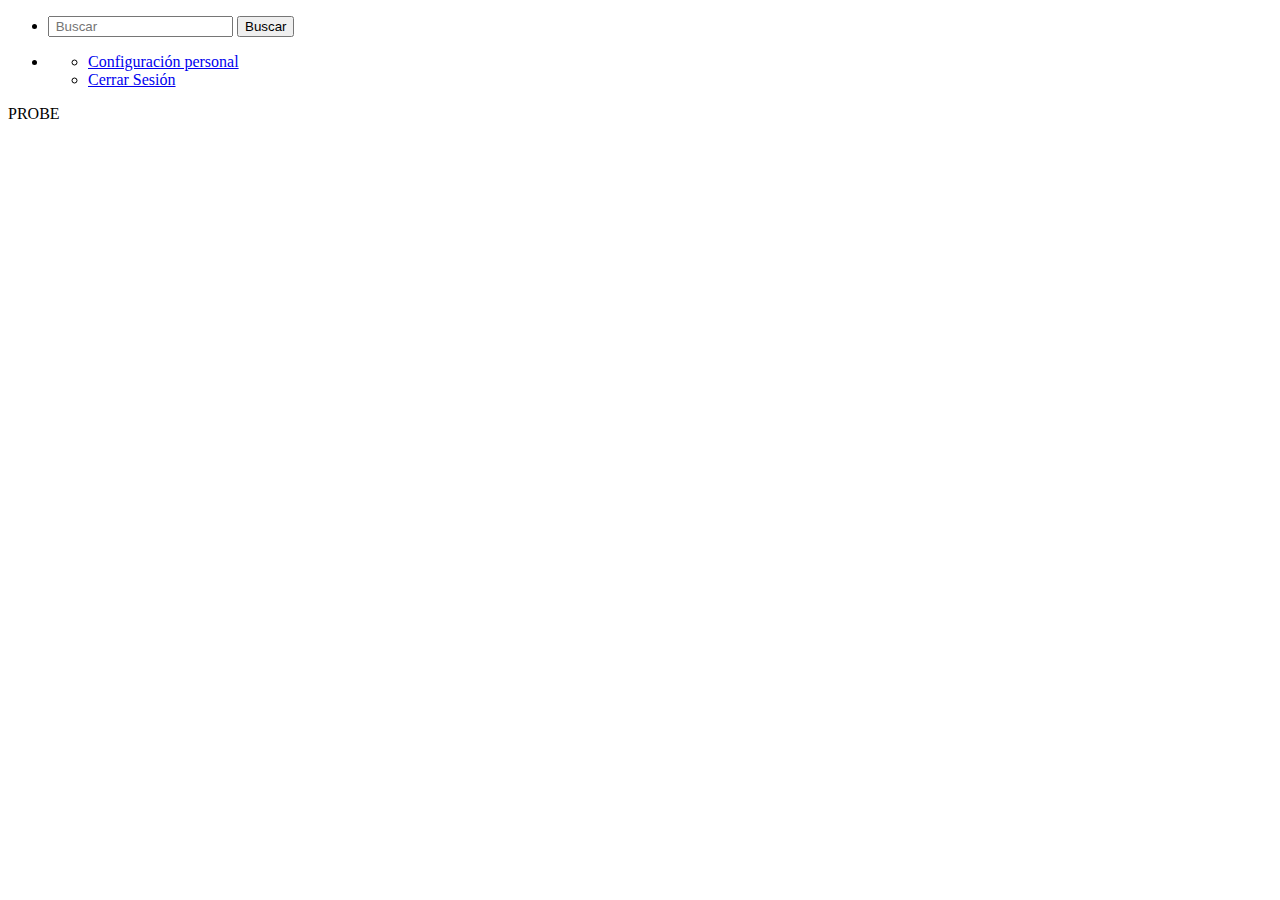
==== DocFacDPLfw/src/main/resources/templates/home.html @ 476d270e "PostStream" ====
<!DOCTYPE html>
<html 
      xmlns="http://www.w3.org/1999/xhtml"
      xmlns:th="http://www.thymeleaf.org">
    
<head lang="es">
    <title>DocFac DPLfw - MITSS UPV</title>
    <meta name="viewport" content="width=device-width, initial-scale=1.0"/>
    <meta name="description" content=""/>
    <meta name="author" content="Salvador Puertes Aleixandre"/>
    
    <meta http-equiv="Content-Type" content="text/html; charset=UTF-8"/>
    <link rel="icon" type="image/x-icon" href="/images/favicon.ico" th:href="@{/images/favicon.ico}"/>

    
    <!--Core CSS -->
    <link href="/css/bootstrap.min.css" th:href="@{/css/bootstrap.min.css}" rel="stylesheet" media="screen"/>
    <link href="/css/bootstrap-reset.css" th:href="@{/css/bootstrap-reset.css}" rel="stylesheet" media="screen"/>
    <link href="/font-awesome/css/font-awesome.css" th:href="@{/font-awesome/css/font-awesome.css}" rel="stylesheet" media="screen"/>
    <link href="/css/style.css" th:href="@{/css/style.css}" rel="stylesheet" media="screen"/>
    <link href="/css/treeview.css" th:href="@{/css/treeview.css}" rel="stylesheet" media="screen"/>
    
    <!-- Custom styles for template -->
    <link href="/css/style.css" th:href="@{/css/style.css}" rel="stylesheet" media="screen"/>
    <link href="/css/style-responsive.css" th:href="@{/css/style-responsive.css}" rel="stylesheet" media="screen"/>

</head>

<body>

<section id="container" >
<!--header start-->
<header class="header fixed-top clearfix">
<!--<div class="nav notify-row" id="top_menu">

</div>-->
<div class="top-nav clearfix">
    <!--search start-->
    <ul class="nav pull-left top-menu">
        <li>
            <input type="text" class="form-control search" placeholder=" Buscar"/>
            <button class="btn btn-info pull-right">Buscar</button>
        </li>
    </ul>
    <ul class="nav pull-right top-menu">
        <li class="dropdown">
            <a data-toggle="dropdown" class="dropdown-toggle" href="#">
                <span class="username" th:text="${user.name}"></span>
                <span class="surname" th:text="${user.surname}"></span>
                <b class="caret"></b>
            </a>
            <ul class="dropdown-menu extended logout">
                <li><a href="#" th:href="@{/home/profile}"><i class=" fa fa-suitcase"></i>Configuración personal</a></li>
                <li><a href="#" th:href="@{/logout}"><i class="fa fa-key"></i> Cerrar Sesión</a></li>
            </ul>
        </li>
    </ul>
</div>
</header>
<!--header end-->

    <!--main content start-->
    <section id="main-content">
        <section class="wrapper">
        <!-- page start-->
        <div class="row">
            <div class="col-sm-12">
                <section class="panel">
                    <div class="panel-body">PROBE</div>
                </section>
            </div>
        </div>
        <!-- page end-->
        </section>
    </section>
    <!--main content end-->
</section>

<!--Core js-->
<script src="../static/js/jquery-3.1.1.js" th:src="@{/js/jquery-3.1.1.js}"></script>
<script src="../static/js/bootstrap.min.js" th:src="@{/js/bootstrap.min.js}"></script>

<script class="include" type="text/javascript" src="../static/js/jquery.dcjqaccordion.2.7.js" th:src="@{/js/jquery.dcjqaccordion.2.7.js}"></script>
<script src="../static/js/jquery.scrollTo.min.js" th:src="@{/js/jquery.scrollTo.min.js}"></script>
<script src="../static/js/jQuery-slimScroll-1.3.0/jquery.slimscroll.js" th:src="@{/js/jQuery-slimScroll-1.3.0/jquery.slimscroll.js}"></script>
<script src="../static/js/jquery.nicescroll.js" th:src="@{/js/jquery.nicescroll.js}"></script>

<script src="../static/js/base.js" th:src="@{/js/base.js}"></script>
<script src="../static/js/functions.js" th:src="@{/js/functions.js}"></script>

</body> 
</html>
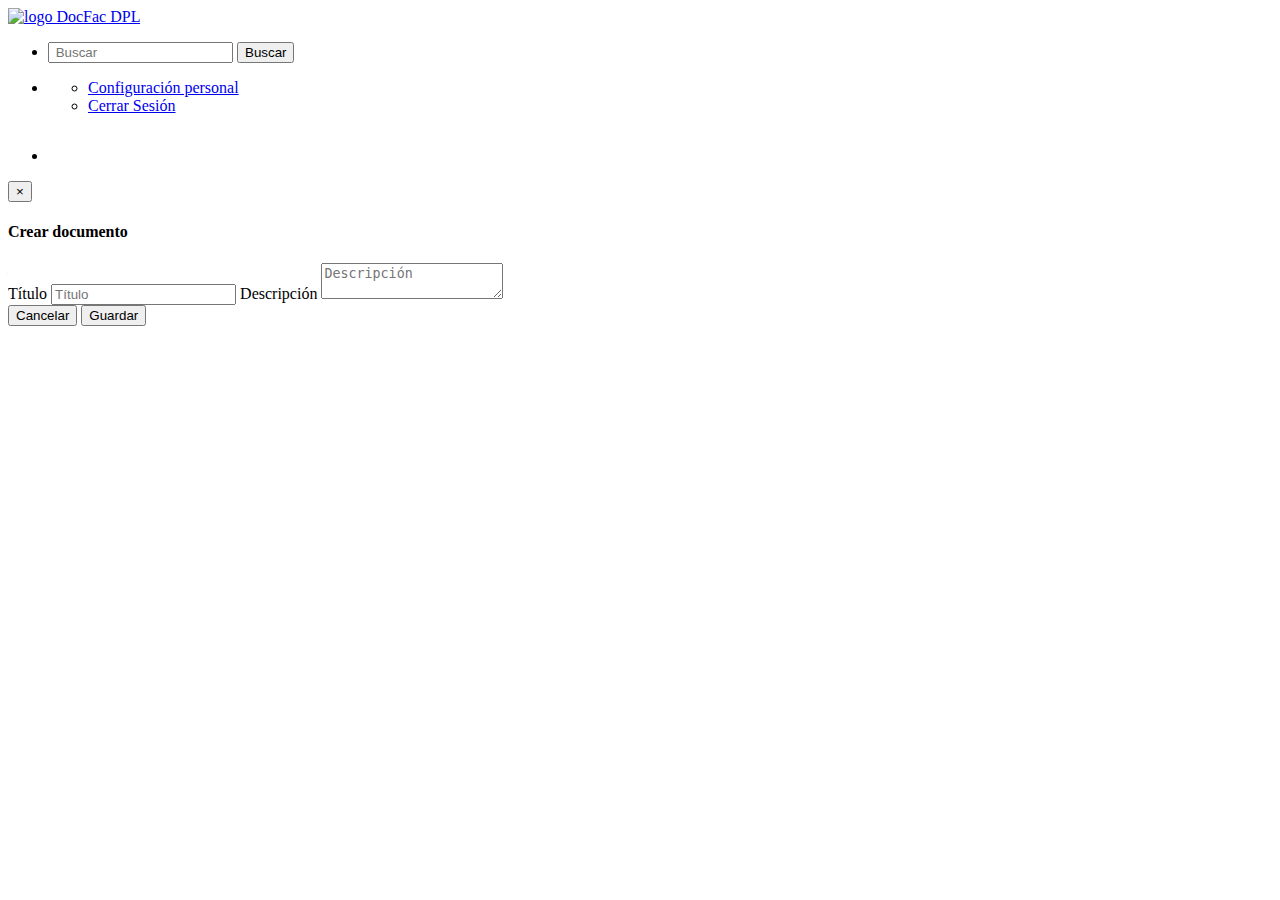
==== commit ee4ffec6: "NoMMextraAttriburaSave" ====
--- a/DocFacDPLfw/src/main/resources/templates/home.html
+++ b/DocFacDPLfw/src/main/resources/templates/home.html
@@ -12,7 +12,6 @@
     <meta http-equiv="Content-Type" content="text/html; charset=UTF-8"/>
     <link rel="icon" type="image/x-icon" href="/images/favicon.ico" th:href="@{/images/favicon.ico}"/>
 
-    
     <!--Core CSS -->
     <link href="/css/bootstrap.min.css" th:href="@{/css/bootstrap.min.css}" rel="stylesheet" media="screen"/>
     <link href="/css/bootstrap-reset.css" th:href="@{/css/bootstrap-reset.css}" rel="stylesheet" media="screen"/>
@@ -31,9 +30,11 @@
 <section id="container" >
 <!--header start-->
 <header class="header fixed-top clearfix">
-<!--<div class="nav notify-row" id="top_menu">
-
-</div>-->
+<div class="brand">
+    <a href="/home/" th:href="@{/home/}" class="logo">
+        <img src="/images/logo.png" th:src="@{/images/logo.png}" alt="logo DocFac DPL" class="logo-img"/>
+    </a>
+</div>
 <div class="top-nav clearfix">
     <!--search start-->
     <ul class="nav pull-left top-menu">
@@ -60,13 +61,21 @@
 <!--header end-->
 
     <!--main content start-->
-    <section id="main-content">
+    <section id="main-content" class="righ-open">
         <section class="wrapper">
         <!-- page start-->
         <div class="row">
             <div class="col-sm-12">
                 <section class="panel">
-                    <div class="panel-body">PROBE</div>
+                    <div class="panel-body">
+                        <div class="col-md-2 home-element">
+                            <a data-toggle="modal" href="#createDocument">
+                                <div class="add-document">
+                                    <i class="fa fa-plus add-document-icon"></i>
+                                </div>
+                            </a>
+                        </div>
+                    </div>
                 </section>
             </div>
         </div>
@@ -75,6 +84,41 @@
     </section>
     <!--main content end-->
 </section>
+<div class="right-sidebar open-right-bar">
+    <div class="right-stat-bar">
+        <ul class="right-side-accordion">
+            <li class="widget-collapsible">
+                
+            </li>
+        </ul>
+    </div>
+</div>
+    
+<!-- Modals -->    
+<div id="createDocument" class="modal fade" role="dialog">
+  <div class="modal-dialog">
+    <form action="#" th:action="@{/home/saveDocument}" th:object="${newDocument}" method="POST" id="formCreateDocument">
+        <input type="hidden" name="${_csrf.parameterName}" value="${_csrf.toekn}" />
+        <!-- Modal content-->
+        <div class="modal-content">
+          <div class="modal-header">
+            <button type="button" class="close" data-dismiss="modal">&times;</button>
+            <h4 class="modal-title">Crear documento</h4>
+          </div>
+          <div class="modal-body">
+                <label>Título</label>
+                <input type="text" th:field="*{title}" class="form-control" placeholder="Título"/>
+                <label>Descripción</label>
+                <textarea class="form-control" th:field="*{description}" placeholder="Descripción"></textarea>
+          </div>
+          <div class="modal-footer">
+            <button type="button" class="btn btn-danger" data-dismiss="modal">Cancelar</button>
+            <input type="submit" class="btn btn-primary" id="saveDocument" value="Guardar"/>
+          </div>
+        </div>
+    </form>
+  </div>
+</div>
 
 <!--Core js-->
 <script src="../static/js/jquery-3.1.1.js" th:src="@{/js/jquery-3.1.1.js}"></script>
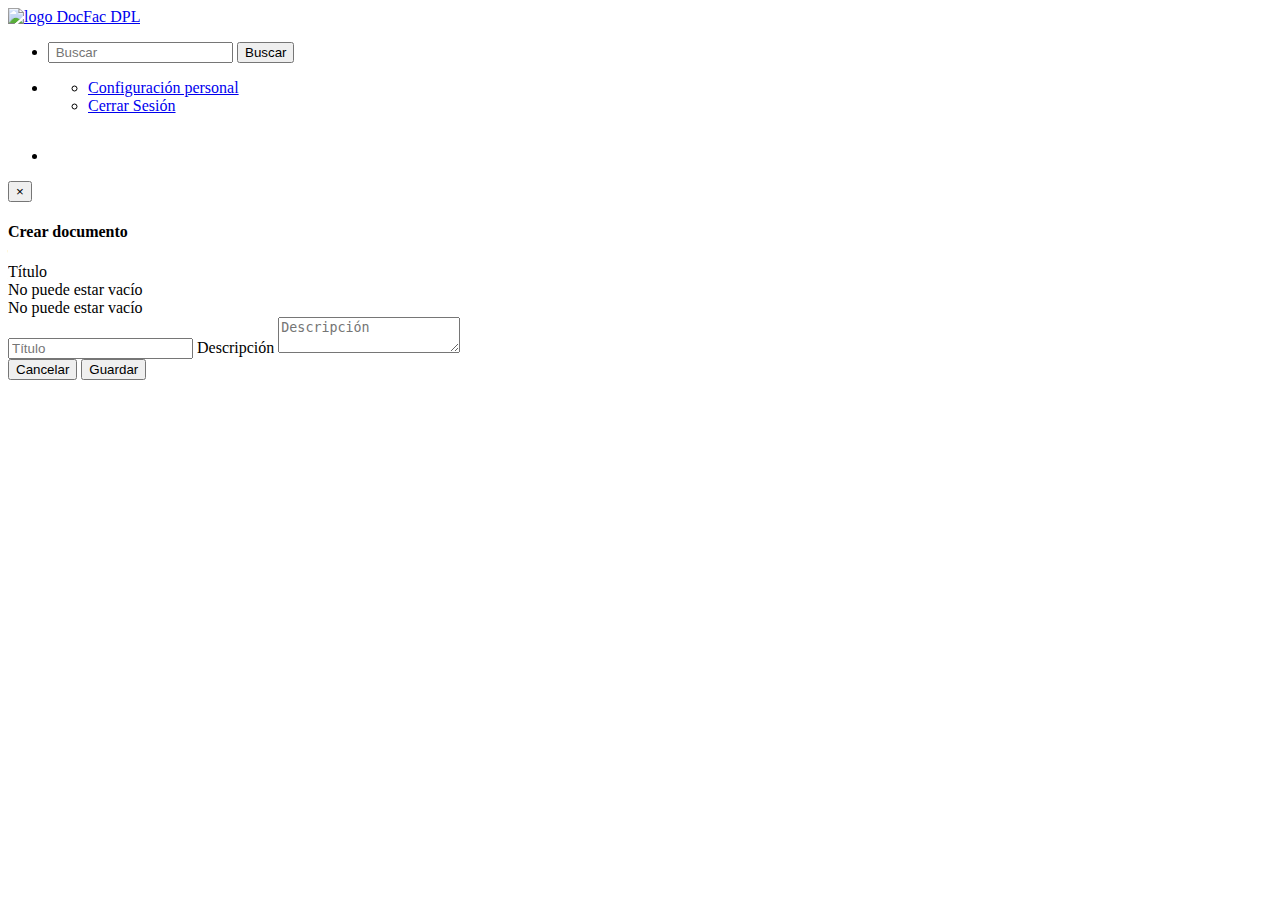
==== commit 2fdf3bb1: "SaveOK" ====
--- a/DocFacDPLfw/src/main/resources/templates/home.html
+++ b/DocFacDPLfw/src/main/resources/templates/home.html
@@ -107,13 +107,15 @@
           </div>
           <div class="modal-body">
                 <label>Título</label>
-                <input type="text" th:field="*{title}" class="form-control" placeholder="Título"/>
+                <div th:if="${#fields.hasErrors('title')}" th:errors='*{title}' class="alert alert-danger registration-errors" role="alert">No puede estar vacío</div>
+                <div class="alert alert-danger title-error" role="alert">No puede estar vacío</div>
+                <input type="text" id="titleNewDocument" th:field="*{title}" class="form-control" placeholder="Título"/>
                 <label>Descripción</label>
                 <textarea class="form-control" th:field="*{description}" placeholder="Descripción"></textarea>
           </div>
           <div class="modal-footer">
             <button type="button" class="btn btn-danger" data-dismiss="modal">Cancelar</button>
-            <input type="submit" class="btn btn-primary" id="saveDocument" value="Guardar"/>
+            <input type="submit" class="btn btn-primary"  value="Guardar"/>
           </div>
         </div>
     </form>
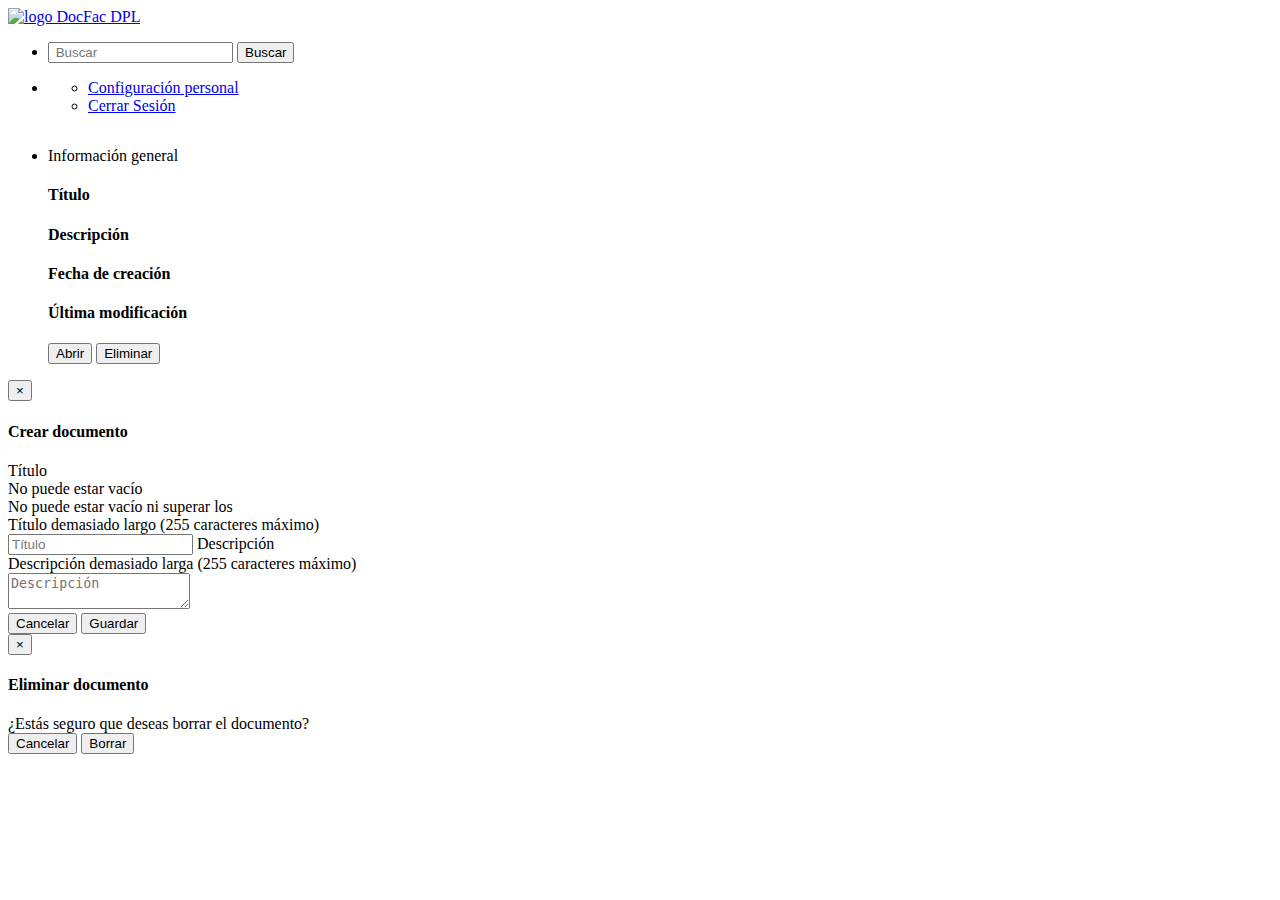
==== commit f8a4a97a: "PreChangeRadioToToggleSwitch" ====
--- a/DocFacDPLfw/src/main/resources/templates/home.html
+++ b/DocFacDPLfw/src/main/resources/templates/home.html
@@ -8,7 +8,8 @@
     <meta name="viewport" content="width=device-width, initial-scale=1.0"/>
     <meta name="description" content=""/>
     <meta name="author" content="Salvador Puertes Aleixandre"/>
-    
+    <meta name="_csrf" th:content="${_csrf.token}"/>
+    <meta name="_csrf_header" th:content="${_csrf.headerName}"/>
     <meta http-equiv="Content-Type" content="text/html; charset=UTF-8"/>
     <link rel="icon" type="image/x-icon" href="/images/favicon.ico" th:href="@{/images/favicon.ico}"/>
 
@@ -69,11 +70,23 @@
                 <section class="panel">
                     <div class="panel-body">
                         <div class="col-md-2 home-element">
-                            <a data-toggle="modal" href="#createDocument">
-                                <div class="add-document">
-                                    <i class="fa fa-plus add-document-icon"></i>
-                                </div>
-                            </a>
+                            <div class="element-size" data-tooltip="tooltip" data-placement="bottom" title="Añadir documento">
+                                <a data-toggle="modal" href="#createDocument">
+                                    <div class="add-document">
+                                        <i class="fa fa-plus add-document-icon"></i>
+                                    </div>
+                                </a>
+                            </div>
+                        </div>
+                        <div class="col-md-2 home-element" th:each="document : ${documents}">
+                            <div class="element-size document" data-tooltip="tooltip" data-placement="bottom" th:title="${document.title}">
+                                <a th:href="@{'/home/document/' + ${document.id}}" onclick="return false">
+                                    <div class="document-element" th:id='${document.id}'>
+                                            <i class="fa fa-book document-icon"></i>
+                                    </div>
+                                    <span class='document-title' th:text='${document.title}'></span>
+                                </a>
+                            </div>
                         </div>
                     </div>
                 </section>
@@ -84,17 +97,41 @@
     </section>
     <!--main content end-->
 </section>
-<div class="right-sidebar open-right-bar">
+<div class="right-sidebar">
     <div class="right-stat-bar">
         <ul class="right-side-accordion">
-            <li class="widget-collapsible">
-                
+            <li class="widget-collapsible default-hide" id="right-document-info">
+                <span class="head widget-head red-bg active clearfix pull-left">Información general</span>
+                <div class="right-menu-content widget-container">
+                    <div class="side-graph-info prog-row">
+                        <h4>Título</h4>
+                        <p class="right-text" id="document-title"></p>
+                    </div>
+                    <div class="side-graph-info prog-row">
+                        <h4>Descripción</h4>
+                        <p class="right-text" id="document-description"></p>
+                    </div>
+                    <div class="side-graph-info prog-row">
+                        <h4>Fecha de creación</h4>
+                        <p class="right-text" id="document-creation"></p>
+                    </div>
+                    <div class="side-graph-info prog-row">
+                        <h4>Última modificación</h4>
+                        <p class="right-text" id="document-lastEdition"></p>
+                    </div>
+                    <div class="col-md-12 right-btn">
+                        <button class="btn btn-primary btn-block">Abrir</button>
+                        <button class="btn btn-danger btn-block" data-toggle="modal" data-target="#deleteDocument">Eliminar</button>
+                    </div>
+                </div>
             </li>
         </ul>
     </div>
 </div>
     
-<!-- Modals -->    
+<!-- Modals -->
+
+<!-- Add Document -->
 <div id="createDocument" class="modal fade" role="dialog">
   <div class="modal-dialog">
     <form action="#" th:action="@{/home/saveDocument}" th:object="${newDocument}" method="POST" id="formCreateDocument">
@@ -108,14 +145,40 @@
           <div class="modal-body">
                 <label>Título</label>
                 <div th:if="${#fields.hasErrors('title')}" th:errors='*{title}' class="alert alert-danger registration-errors" role="alert">No puede estar vacío</div>
-                <div class="alert alert-danger title-error" role="alert">No puede estar vacío</div>
+                <div class="alert alert-danger title-error" role="alert">No puede estar vacío ni superar los</div>
+                <div class="alert alert-danger title-length-error" role="alert">Título demasiado largo (255 caracteres máximo)</div>
                 <input type="text" id="titleNewDocument" th:field="*{title}" class="form-control" placeholder="Título"/>
                 <label>Descripción</label>
+                <div class="alert alert-danger desc-error" role="alert">Descripción demasiado larga (255 caracteres máximo)</div>
                 <textarea class="form-control" th:field="*{description}" placeholder="Descripción"></textarea>
           </div>
           <div class="modal-footer">
             <button type="button" class="btn btn-danger" data-dismiss="modal">Cancelar</button>
             <input type="submit" class="btn btn-primary"  value="Guardar"/>
+          </div>
+        </div>
+    </form>
+  </div>
+</div>
+
+<!-- Delete Document -->
+<div id="deleteDocument" class="modal fade" role="dialog">
+  <div class="modal-dialog">
+    <form action="#" method="POST" id="formDeleteDocument">
+        <input type="hidden" name="${_csrf.parameterName}" value="${_csrf.toekn}" />
+        <!--<input type="hidden" id="deleteDocumentID"/>-->
+        <!-- Modal content-->
+        <div class="modal-content">
+          <div class="modal-header">
+            <button type="button" class="close" data-dismiss="modal">&times;</button>
+            <h4 class="modal-title">Eliminar documento</h4>
+          </div>
+          <div class="modal-body">
+                <label>¿Estás seguro que deseas borrar el documento?</label>
+          </div>
+          <div class="modal-footer">
+            <button type="button" class="btn btn-primary" data-dismiss="modal">Cancelar</button>
+            <input type="submit" class="btn btn-danger" value="Borrar"/>
           </div>
         </div>
     </form>
@@ -133,6 +196,13 @@
 
 <script src="../static/js/base.js" th:src="@{/js/base.js}"></script>
 <script src="../static/js/functions.js" th:src="@{/js/functions.js}"></script>
+<script src="../static/js/bootstrap-notify.min.js" th:src="@{/js/bootstrap-notify.min.js}"></script>
+
+<script th:inline="javascript" type="text/javascript">
+    var selected = 0;
+    var documents = JSON.parse(/*[[${jsonDocuments}]]*/ '{}');
+    var selectedDocument = {};
+</script>
 
 </body> 
 </html>
